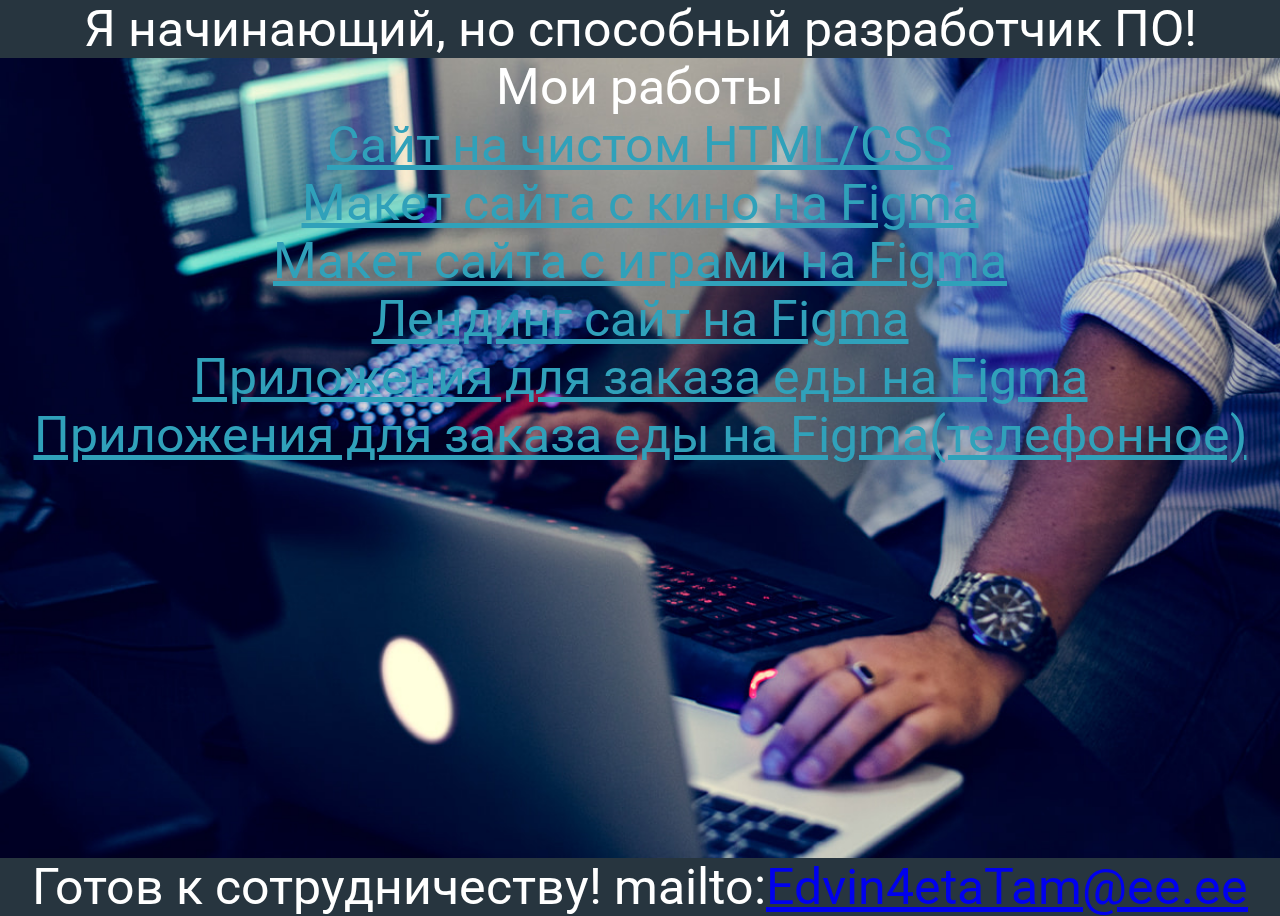
==== index.html @ 1f2be1e8 "Add files via upload" ====
<!DOCTYPE html>
<html lang="en">
<head>
    <meta charset="UTF-8">
    <meta name="viewport" content="width=device-width, initial-scale=1.0">
    <title>Мое портфолио!</title>
    <link rel="preconnect" href="https://fonts.gstatic.com">
	<link href="https://fonts.googleapis.com/css2?family=Roboto&display=swap" rel="stylesheet">
    <link rel="stylesheet" href="style.css">
</head>
<body>
    <header>
     	Я начинающий, но способный разработчик ПО!   
    </header> 
    <div class="container">
    	Мои работы
    	<div class="my_projects">
    		<a href="1/KaapaGames1/index.html">Сайт на чистом HTML/CSS</a>
    		<br>
    		<a href="https://www.figma.com/file/ZwUliSSQpcomKZ9oJSsqEk/%D0%9F%D1%80%D0%B0%D0%BA%D1%82%D0%B8%D1%87%D0%B5%D1%81%D0%BA%D0%B0%D1%8F-%D1%80%D0%B0%D0%B1%D0%BE%D1%82%D0%B0-%D1%81%D0%B0%D0%B9%D1%82?node-id=0%3A1">Макет сайта с кино на Figma</a>
            <br>
            <a href="https://www.figma.com/file/HmhpWYbNOeGyIagIYzd90s/Untitled">Макет сайта с играми на Figma</a>
            <br>
            <a href="https://www.figma.com/file/AYvs753W5TdWOFkR0l1mgA/landing-2">Лендинг сайт на Figma</a>
            <br>
            <a href="https://www.figma.com/file/LY2qOuH2cSFIo2QFNjBy9l/Untitled">Приложения для заказа еды на Figma</a>
            <br>
            <a href="https://www.figma.com/file/xjnRPPUj2ZArMlEVXXPogl/Eda">Приложения для заказа еды на Figma(телефонное)</a>

    	</div>
    </div> 
    <footer>
    	Готов к сотрудничеству!
	mailto:<a href="#">Edvin4etaTam@ee.ee</a>

    </footer>
</body>
</html>
---- style.css ----
*{
	box-sizing: border-box;
	margin: 0;
	padding: 0;

}

html{
	font-family: 'Roboto', sans-serif;
	font-size: 50px;
	text-align: center;
	color: #ffff;
	background: #27353f;
}

header{

}

.container{
	min-height: 800px;
	background: url('img/me.jpg') center/cover no-repeat;

}

.my_projects {
	display: block;
	left: 10px;
}

.my_projects a{
	color: #30a1ba;
}
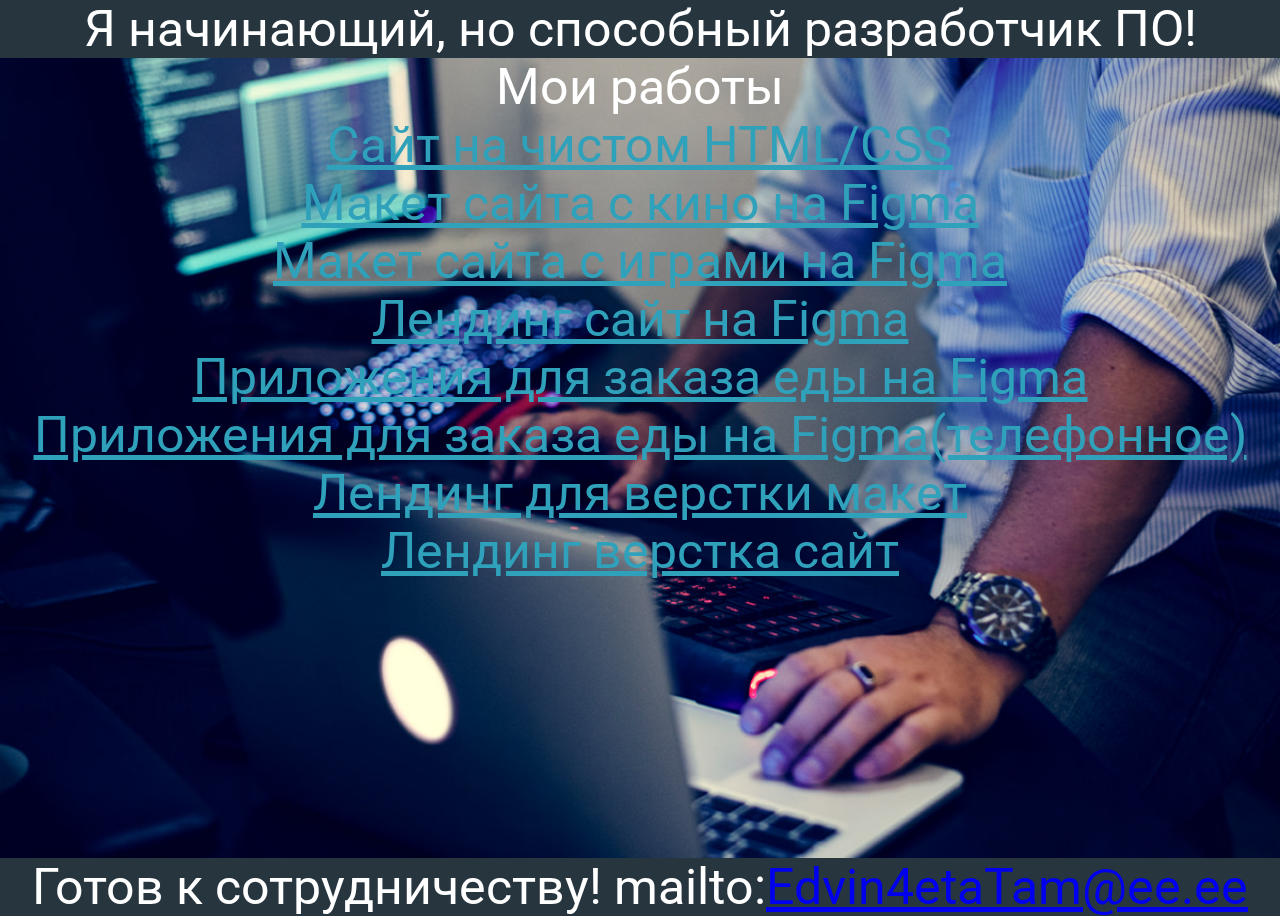
==== commit 61c8d68b: "Update index.html" ====
--- a/index.html
+++ b/index.html
@@ -26,6 +26,10 @@
             <a href="https://www.figma.com/file/LY2qOuH2cSFIo2QFNjBy9l/Untitled">Приложения для заказа еды на Figma</a>
             <br>
             <a href="https://www.figma.com/file/xjnRPPUj2ZArMlEVXXPogl/Eda">Приложения для заказа еды на Figma(телефонное)</a>
+            <br>
+            <a href="https://www.figma.com/file/ePqYcxeRVsxK9dIY9Cgfek/%D0%BB%D1%8D%D0%BD%D0%B4%D0%B8%D0%BD%D0%B3-%D0%B4%D0%BB%D1%8F-%D0%B2%D0%B5%D1%80%D1%81%D1%82%D0%BA%D0%B8?node-id=0%3A1">Лендинг для верстки макет</a>
+            <br>
+            <a href="2/src/index.html">Лендинг верстка сайт</a>
 
     	</div>
     </div> 
@@ -35,4 +39,4 @@
 
     </footer>
 </body>
-</html>+</html>
